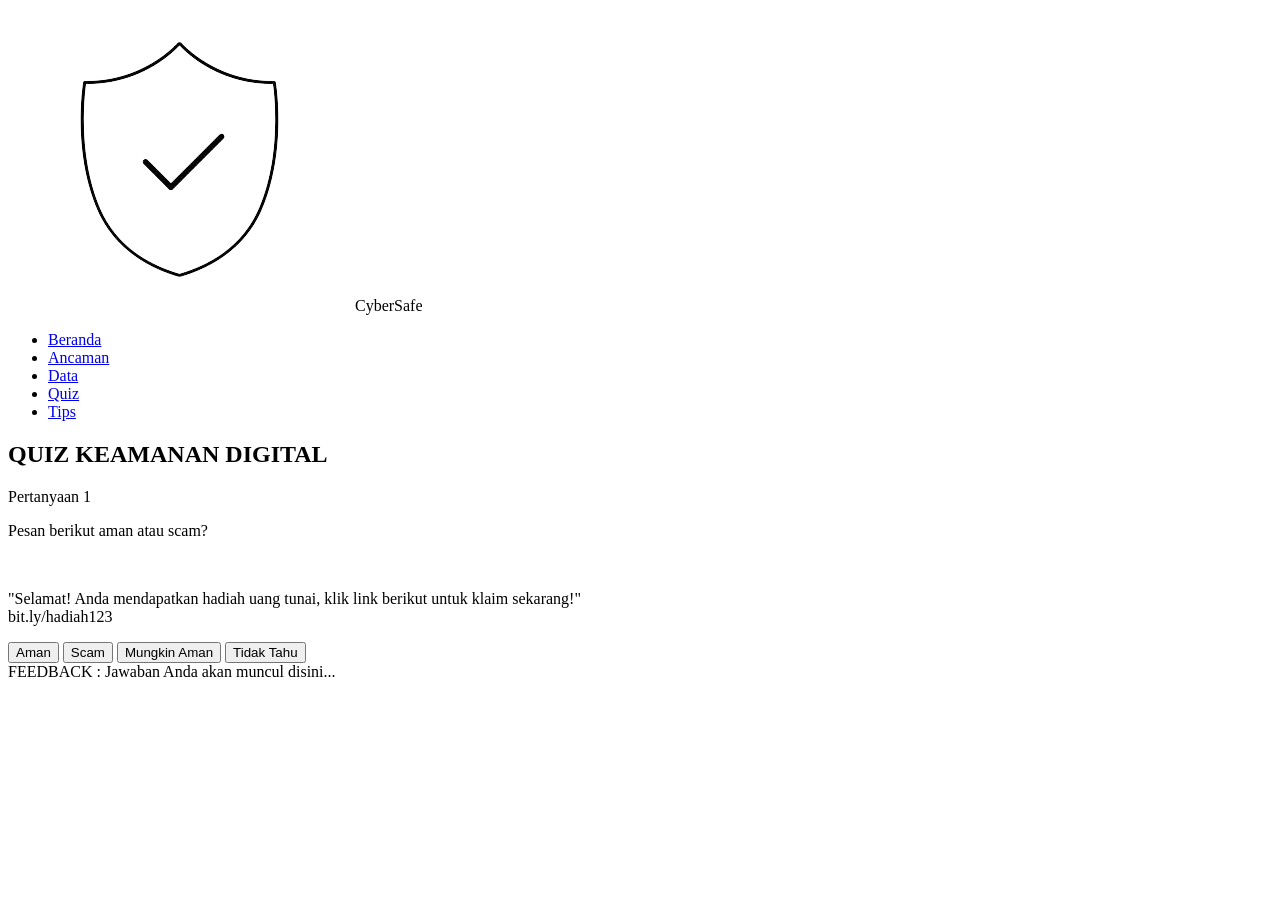
==== quiz.html @ f024e452 "file anyar" ====
<!DOCTYPE html>
<html lang="id">
<head>
    <meta charset="UTF-8">
    <title>Quiz Keamanan Digital</title>

    <link rel="stylesheet" href="css/navbar.css">
    <link rel="stylesheet" href="css/quiz.css">
</head>
<body>

<div id="navbar"></div>

<section class="quiz-container">

    <h1>QUIZ KEAMANAN DIGITAL</h1>

    <div class="quiz-content">

        <div class="question-box">

            <p>Pertanyaan 1</p>

            <p>Pesan berikut aman atau scam?</p>

            <br>

            <p>
                "Selamat! Anda mendapatkan hadiah uang tunai,
                klik link berikut untuk klaim sekarang!"
                <br>
                bit.ly/hadiah123
            </p>

        </div>

        <div class="answer-box">

            <button onclick="cekJawaban(this,false)">
                Aman
            </button>

            <button onclick="cekJawaban(this,true)">
                Scam
            </button>

            <button onclick="cekJawaban(this,false)">
                Mungkin Aman
            </button>

            <button onclick="cekJawaban(this,false)">
                Tidak Tahu
            </button>

        </div>

    </div>

    <div id="feedback">
        FEEDBACK : Jawaban Anda akan muncul disini...
    </div>

</section>

<script src="js/quiz.js"></script>
<script src="js/navbar.js"></script>

</body>
</html>
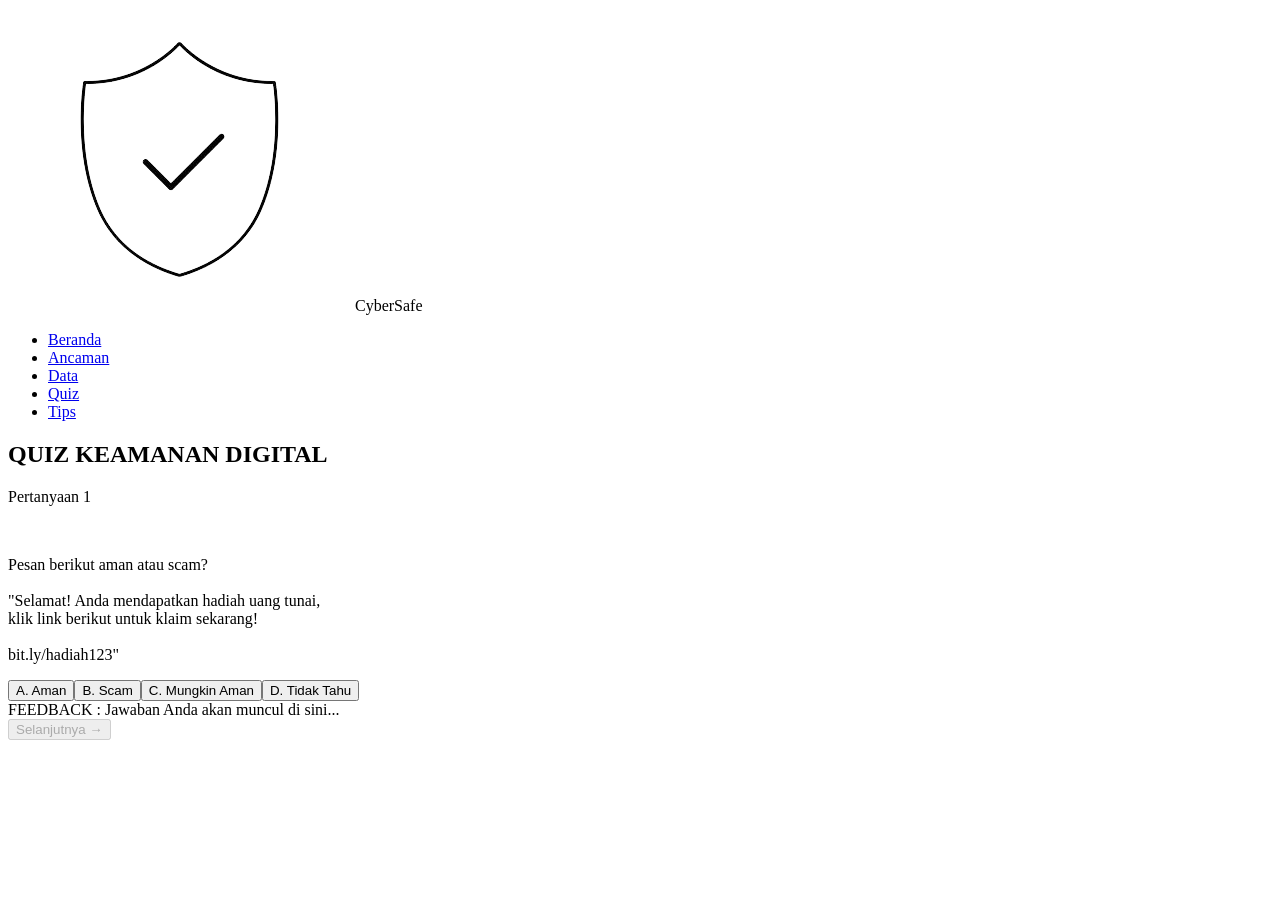
==== commit e8b5cbf0: "updatein" ====
--- a/quiz.html
+++ b/quiz.html
@@ -2,6 +2,7 @@
 <html lang="id">
 <head>
     <meta charset="UTF-8">
+    <meta name="viewport" content="width=device-width, initial-scale=1.0">
     <title>Quiz Keamanan Digital</title>
 
     <link rel="stylesheet" href="css/navbar.css">
@@ -19,45 +20,34 @@
 
         <div class="question-box">
 
-            <p>Pertanyaan 1</p>
-
-            <p>Pesan berikut aman atau scam?</p>
+            <p id="nomor"></p>
 
             <br>
 
-            <p>
-                "Selamat! Anda mendapatkan hadiah uang tunai,
-                klik link berikut untuk klaim sekarang!"
-                <br>
-                bit.ly/hadiah123
-            </p>
+            <p id="soal"></p>
 
         </div>
 
-        <div class="answer-box">
-
-            <button onclick="cekJawaban(this,false)">
-                Aman
-            </button>
-
-            <button onclick="cekJawaban(this,true)">
-                Scam
-            </button>
-
-            <button onclick="cekJawaban(this,false)">
-                Mungkin Aman
-            </button>
-
-            <button onclick="cekJawaban(this,false)">
-                Tidak Tahu
-            </button>
+        <div class="answer-box" id="jawaban">
 
         </div>
 
     </div>
 
     <div id="feedback">
-        FEEDBACK : Jawaban Anda akan muncul disini...
+        FEEDBACK : Jawaban Anda akan muncul di sini...
+    </div>
+
+    <div class="next-container">
+
+        <button
+            id="nextBtn"
+            onclick="nextQuestion()"
+            disabled>
+
+            Selanjutnya →
+        </button>
+
     </div>
 
 </section>
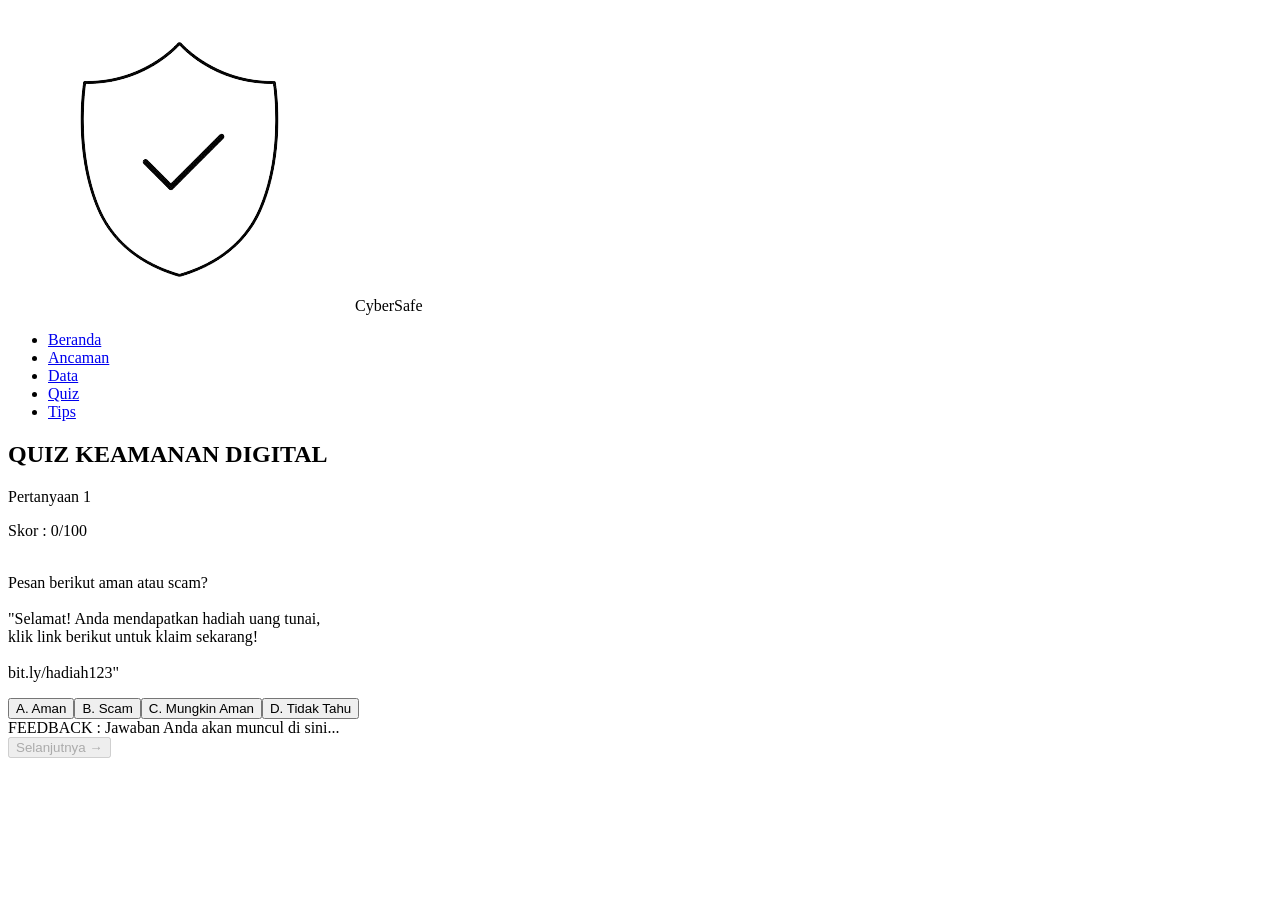
==== commit 531af8f6: "perbarui" ====
--- a/quiz.html
+++ b/quiz.html
@@ -20,7 +20,15 @@
 
         <div class="question-box">
 
-            <p id="nomor"></p>
+            <div class="question-header">
+
+                <p id="nomor"></p>
+
+                <div id="skorBox">
+                    Skor: 0/100
+                </div>
+
+            </div>
 
             <br>
 
